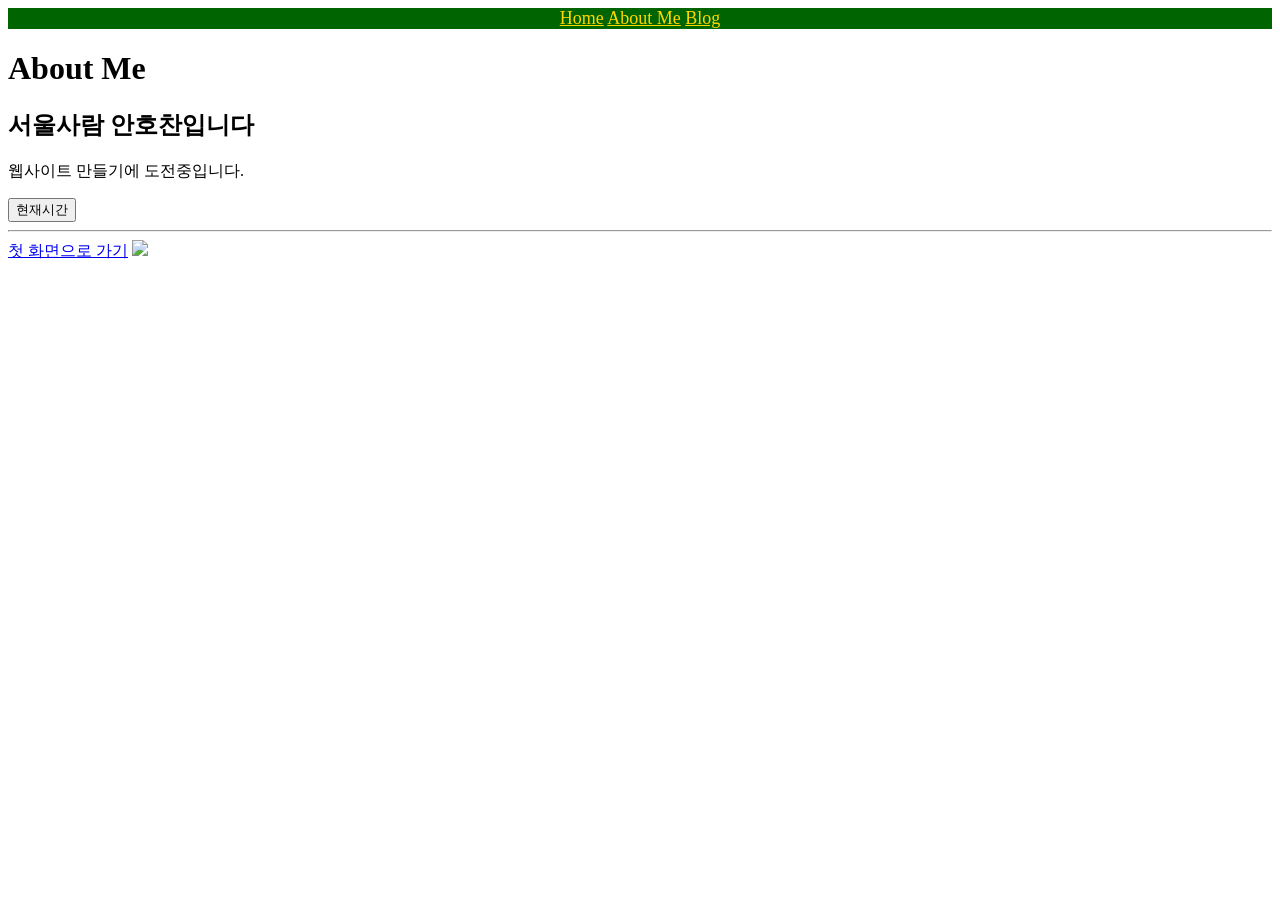
==== about_me.html @ 5fb19ae0 "Add files via upload 장고+부트스트랩 파이썬 웹개발 공부" ====
<!DOCTYPE html>
<html>
    <head>
        <title>About Me</title>
        <link href="./practice.css" rel="stylesheet" type="text/css">

        <script type="text/javascript" src="what_time_is_it_now.js"></script>
    </head>
    <body>
        <nav>
            <a href="./index.html">Home</a>
            <a href="./about_me.html">About Me</a>
            <a href="./blog_list.html">Blog</a>
        </nav>

        <h1>About Me</h1>
        <h2>서울사람 안호찬입니다</h2>
        <p>웹사이트 만들기에 도전중입니다.</p>

        <button onclick="whattime()">현재시간</button>
        <hr />

        <a href="index.html">첫 화면으로 가기</a>
        <img src="./images/boy_01.jpg" height="400px">
        
    </body>
</html>
---- practice.css ----
nav {background-color: darkgreen; font-size: large; text-align: center;}
nav a {color: gold;}
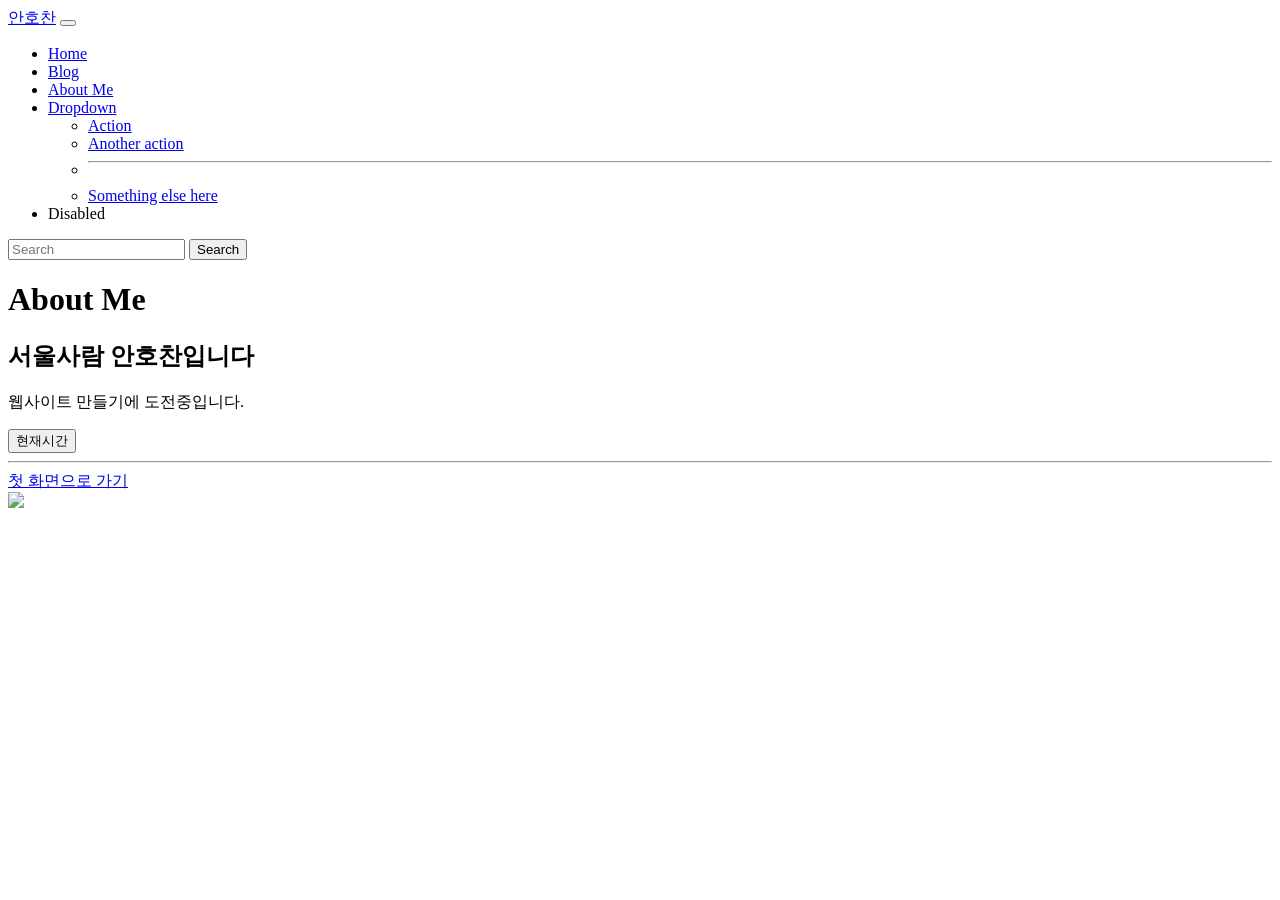
==== commit 41ce5d68: "Add files via upload" ====
--- a/about_me.html
+++ b/about_me.html
@@ -2,26 +2,69 @@
 <html>
     <head>
         <title>About Me</title>
-        <link href="./practice.css" rel="stylesheet" type="text/css">
+        <link href="./bootstrap5/css/bootstrap.min.css" rel="stylesheet" type="text/css">
 
         <script type="text/javascript" src="what_time_is_it_now.js"></script>
     </head>
     <body>
-        <nav>
-            <a href="./index.html">Home</a>
-            <a href="./about_me.html">About Me</a>
-            <a href="./blog_list.html">Blog</a>
-        </nav>
+        <nav class="navbar navbar-expand-lg bg-body-tertiary">
+            <div class="container">
+              <a class="navbar-brand" href="./index.html">안호찬</a>
+              <button class="navbar-toggler" type="button" data-bs-toggle="collapse" data-bs-target="#navbarSupportedContent" aria-controls="navbarSupportedContent" aria-expanded="false" aria-label="Toggle navigation">
+                <span class="navbar-toggler-icon"></span>
+              </button>
+              <div class="collapse navbar-collapse" id="navbarSupportedContent">
+                <ul class="navbar-nav me-auto mb-2 mb-lg-0">
+                  <li class="nav-item">
+                    <a class="nav-link active" aria-current="page" href="./index.html">Home</a>
+                  </li>
+                  <li class="nav-item">
+                    <a class="nav-link" href="./blog_list.html">Blog</a>
+                  </li>
+                  <li class="nav-item">
+                    <a class="nav-link" href="./about_me.html">About Me</a>
+                  </li>
+                  <li class="nav-item dropdown">
+                    <a class="nav-link dropdown-toggle" href="#" role="button" data-bs-toggle="dropdown" aria-expanded="false">
+                      Dropdown
+                    </a>
+                    <ul class="dropdown-menu">
+                      <li><a class="dropdown-item" href="#">Action</a></li>
+                      <li><a class="dropdown-item" href="#">Another action</a></li>
+                      <li><hr class="dropdown-divider"></li>
+                      <li><a class="dropdown-item" href="#">Something else here</a></li>
+                    </ul>
+                  </li>
+                  <li class="nav-item">
+                    <a class="nav-link disabled" aria-disabled="true">Disabled</a>
+                  </li>
+                </ul>
+                <form class="d-flex" role="search">
+                  <input class="form-control me-2" type="search" placeholder="Search" aria-label="Search">
+                  <button class="btn btn-outline-success" type="submit">Search</button>
+                </form>
+              </div>
+            </div>
+          </nav>
 
-        <h1>About Me</h1>
-        <h2>서울사람 안호찬입니다</h2>
-        <p>웹사이트 만들기에 도전중입니다.</p>
 
-        <button onclick="whattime()">현재시간</button>
-        <hr />
+        <div class="container">
+            <div class="row my-5">
+                <div class="col-9">
+                    <h1>About Me</h1>
+                    <h2>서울사람 안호찬입니다</h2>
+                    <p>웹사이트 만들기에 도전중입니다.</p>
 
-        <a href="index.html">첫 화면으로 가기</a>
-        <img src="./images/boy_01.jpg" height="400px">
-        
+                    <button onclick="whattime()">현재시간</button>
+                    <hr />
+
+                    <a href="index.html">첫 화면으로 가기</a>
+                </div>
+                <div class="col-3">
+                    <img src="./images/boy_01.jpg" height="400px">
+                </div>
+            </div>
+        </div>
+
     </body>
 </html>
